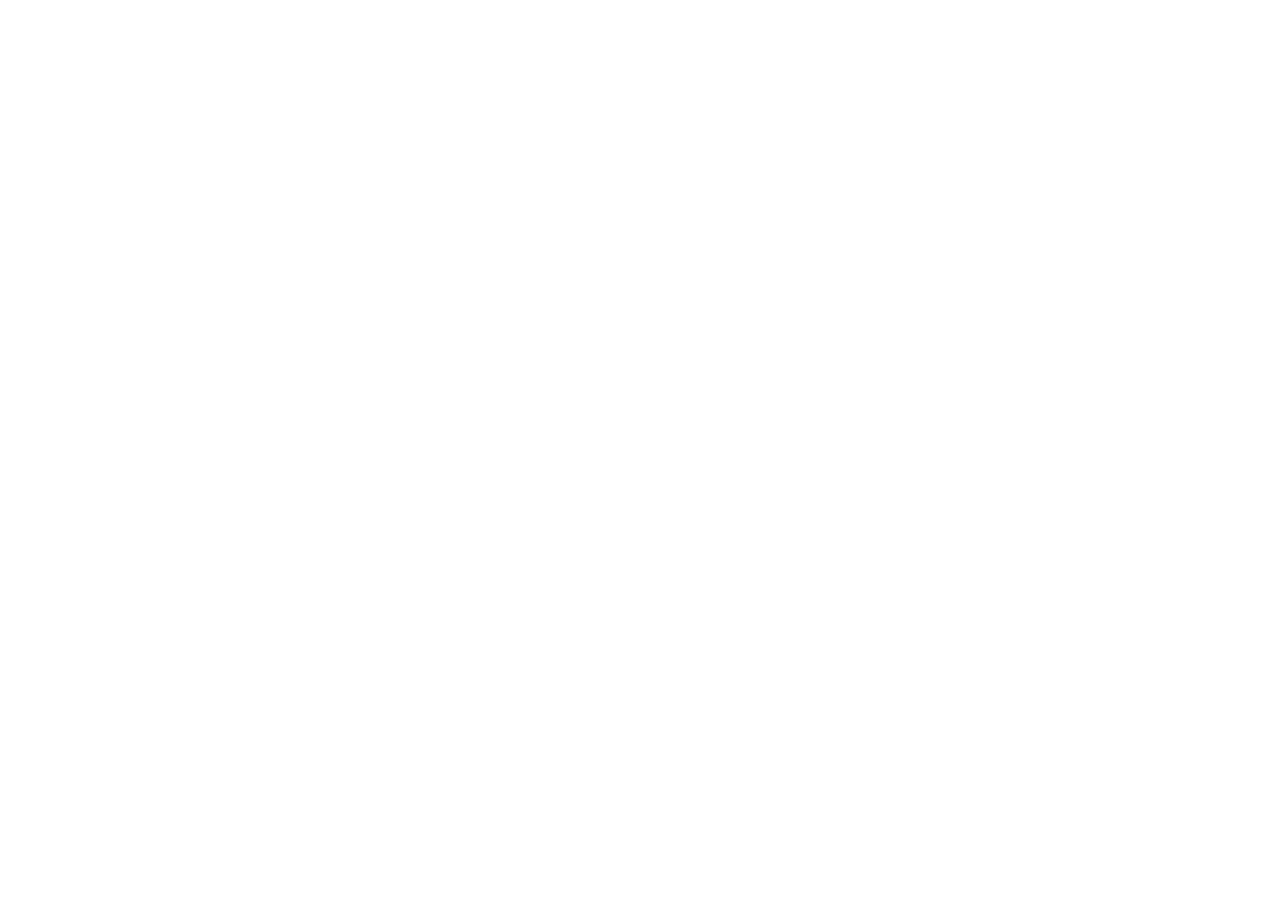
==== index.html @ 5e5ec895 "Base HTML de la web v1.1" ====
<!DOCTYPE html>
<HTML lang="es">
    <head>
        <title>Título</title>
        <meta charset="UTF-8"/>
        <link rel="stylesheet" href="style.css">
        <link href='https://css.gg/adidas.css' rel='stylesheet'>
    </head>

    <body>

        <header>

        </header>

        <main>
            <section>
                <article>
                    <i class="gg-adidas"></i>
                </article>
            </section>
        </main>

        <footer>
            
        </footer>
    </body>
</HTML>
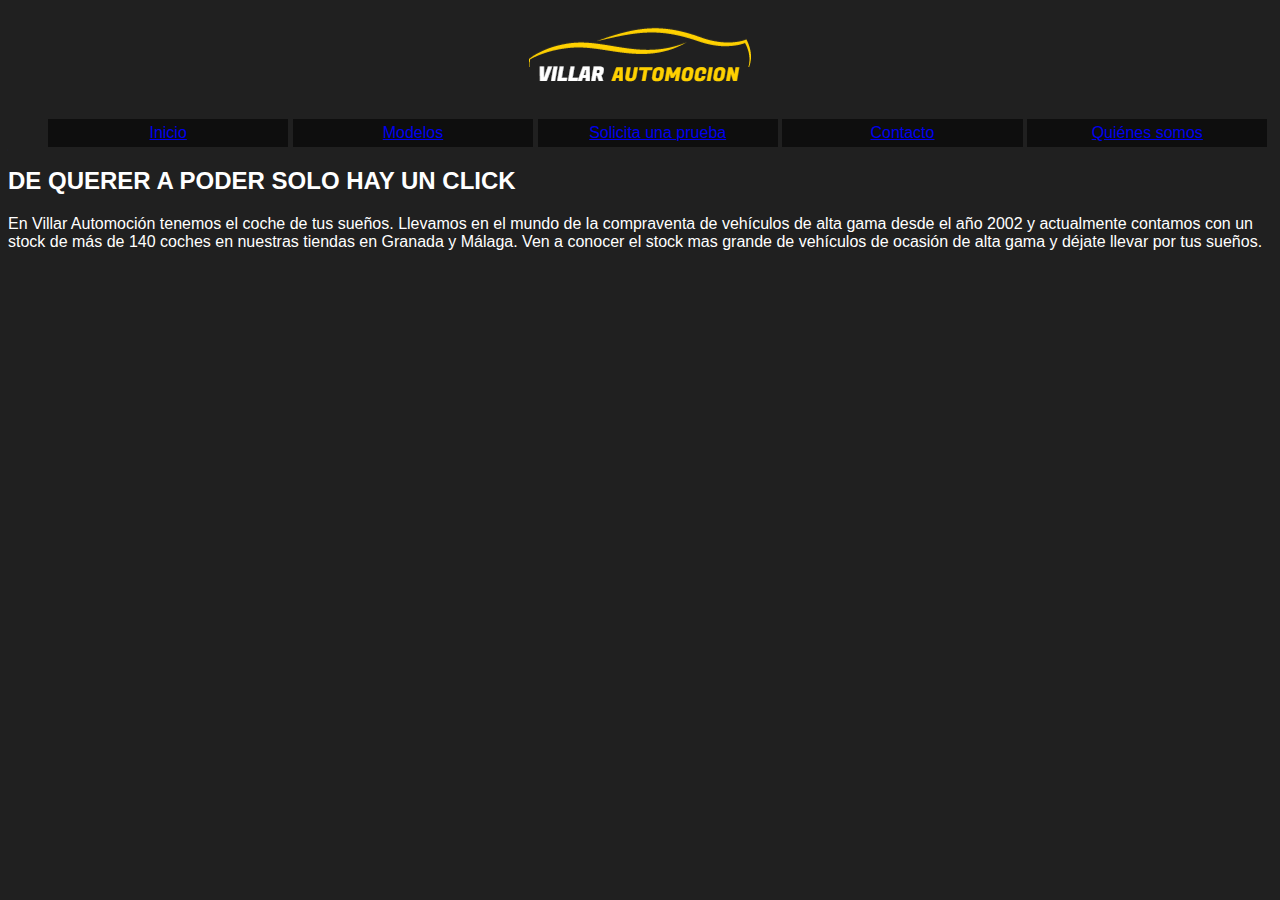
==== commit b85996f5: "08/03/2021" ====
--- a/index.html
+++ b/index.html
@@ -3,20 +3,34 @@
     <head>
         <title>Título</title>
         <meta charset="UTF-8"/>
-        <link rel="stylesheet" href="style.css">
+        <link rel="stylesheet" href="css/style.css">
         <link href='https://css.gg/adidas.css' rel='stylesheet'>
     </head>
 
     <body>
 
         <header>
-
+            <img src="assets/logo.png" class=logo>
+            <nav>
+                <ul>
+                    <li><a href="#">Inicio</a></li>
+                    <li><a href="#">Modelos</a></li>
+                    <li><a href="#">Solicita una prueba</a></li>
+                    <li><a href="#">Contacto</a></li>
+                    <li><a href="#">Quiénes somos</a></li>
+                </ul>
+            </nav>
         </header>
 
         <main>
             <section>
                 <article>
-                    <i class="gg-adidas"></i>
+                    <h2>DE QUERER A PODER SOLO HAY UN CLICK</h2>
+                    <p>
+                        En Villar Automoción tenemos el coche de tus sueños. Llevamos en el mundo de la compraventa de vehículos de alta gama desde el año 2002 y actualmente contamos
+                        con un stock de más de 140 coches en nuestras tiendas en Granada y Málaga. Ven a conocer el stock mas grande de vehículos de ocasión de alta gama y
+                        déjate llevar por tus sueños.
+                    </p>
                 </article>
             </section>
         </main>
--- a/css/style.css
+++ b/css/style.css
@@ -0,0 +1,26 @@
+body{
+    background-color: #202020;
+    font-family: -apple-system, BlinkMacSystemFont, 'Segoe UI', Roboto, Oxygen, Ubuntu, Cantarell, 'Open Sans', 'Helvetica Neue', sans-serif;
+}
+
+.logo{
+    display: block;
+    margin: auto;
+}
+
+nav li{
+    display: inline-block;
+    width:18%;
+    padding:5px 10px;
+    background-color:#0000008a;
+    text-align:center;
+    list-style-type: none;
+    }
+
+p{
+    color: white;
+}
+
+h2{
+    color: white;
+}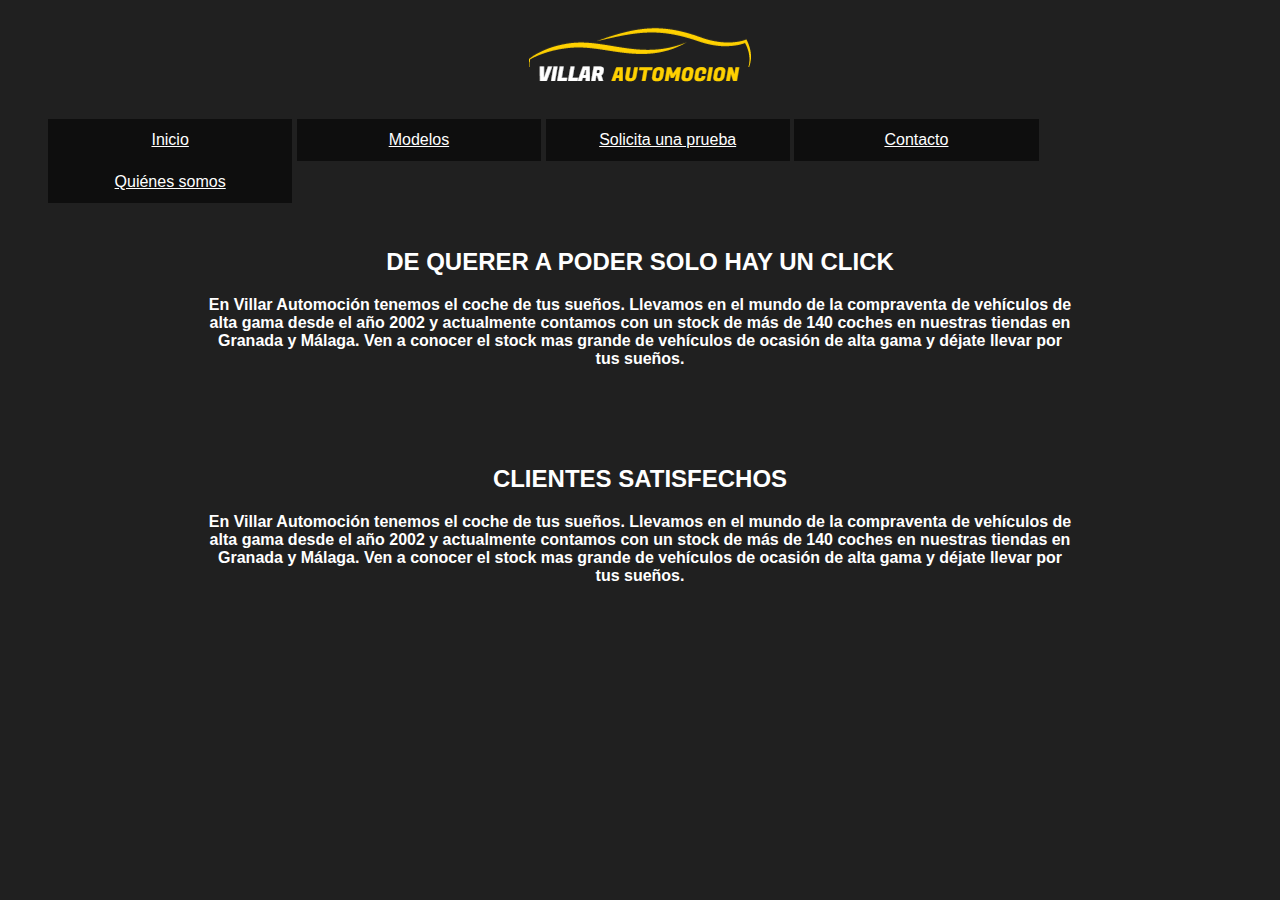
==== commit 8573eb74: "8 de marzo" ====
--- a/index.html
+++ b/index.html
@@ -25,12 +25,23 @@
         <main>
             <section>
                 <article>
-                    <h2>DE QUERER A PODER SOLO HAY UN CLICK</h2>
-                    <p>
-                        En Villar Automoción tenemos el coche de tus sueños. Llevamos en el mundo de la compraventa de vehículos de alta gama desde el año 2002 y actualmente contamos
-                        con un stock de más de 140 coches en nuestras tiendas en Granada y Málaga. Ven a conocer el stock mas grande de vehículos de ocasión de alta gama y
-                        déjate llevar por tus sueños.
-                    </p>
+                    <div class="entrada">
+                        <h2>DE QUERER A PODER SOLO HAY UN CLICK</h2>
+                        <p>
+                            <b>En Villar Automoción tenemos el coche de tus sueños. Llevamos en el mundo de la compraventa de vehículos de alta gama desde el año 2002 y actualmente contamos
+                            con un stock de más de 140 coches en nuestras tiendas en Granada y Málaga. Ven a conocer el stock mas grande de vehículos de ocasión de alta gama y
+                            déjate llevar por tus sueños.</b>
+                        </p>
+                    </div>
+                    <br/><br/>
+                    <div class="clientes_satis">
+                        <h2>CLIENTES SATISFECHOS</h2>
+                        <p>
+                            <b>En Villar Automoción tenemos el coche de tus sueños. Llevamos en el mundo de la compraventa de vehículos de alta gama desde el año 2002 y actualmente contamos
+                            con un stock de más de 140 coches en nuestras tiendas en Granada y Málaga. Ven a conocer el stock mas grande de vehículos de ocasión de alta gama y
+                            déjate llevar por tus sueños.</b>
+                        </p>
+                    </div>
                 </article>
             </section>
         </main>
--- a/css/style.css
+++ b/css/style.css
@@ -1,6 +1,6 @@
 body{
     background-color: #202020;
-    font-family: -apple-system, BlinkMacSystemFont, 'Segoe UI', Roboto, Oxygen, Ubuntu, Cantarell, 'Open Sans', 'Helvetica Neue', sans-serif;
+    font-family: 'Trebuchet MS', 'Lucida Sans Unicode', 'Lucida Grande', 'Lucida Sans', Arial, sans-serif;
 }
 
 .logo{
@@ -11,16 +11,36 @@
 nav li{
     display: inline-block;
     width:18%;
-    padding:5px 10px;
+    padding:12px;
     background-color:#0000008a;
     text-align:center;
     list-style-type: none;
     }
 
-p{
+nav ul{
     color: white;
 }
 
 h2{
+    margin-top: 45px;
+}
+
+.entrada{
+    width: 69%;
+    margin-left: auto;
+    margin-right: auto;
     color: white;
+    text-align: center;
+}
+
+.clientes_satis{
+    width: 69%;
+    margin-left: auto;
+    margin-right: auto;
+    color: white;
+    text-align: center;
+}
+
+a{
+    color: #ffffff;
 }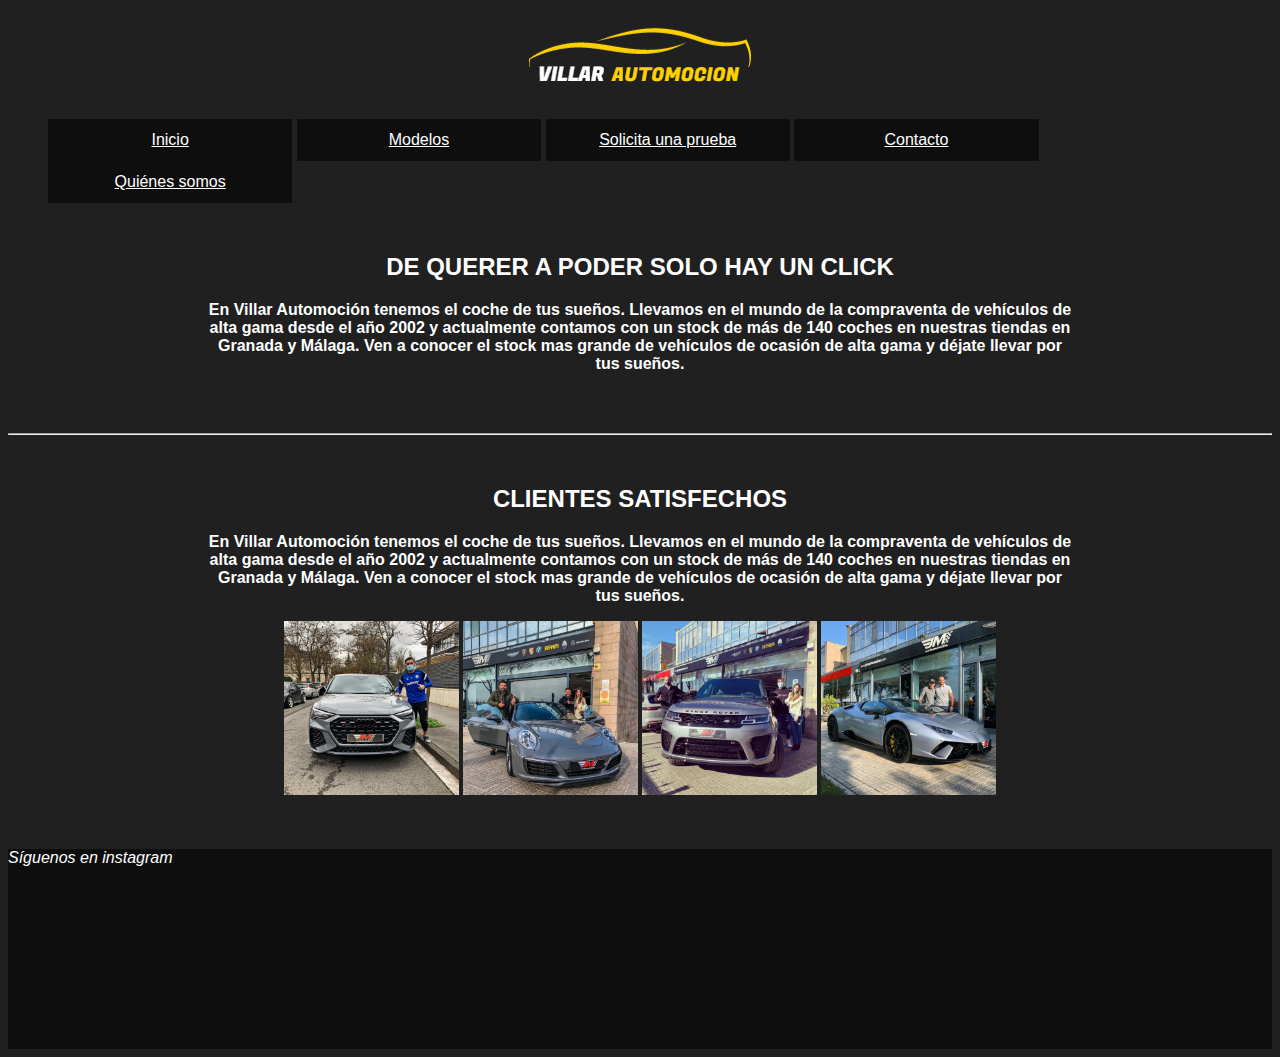
==== commit 252c632f: "8 de marzo" ====
--- a/index.html
+++ b/index.html
@@ -1,10 +1,11 @@
 <!DOCTYPE html>
 <HTML lang="es">
     <head>
-        <title>Título</title>
+        <title>Villar Automoción</title>
+        <link  rel="icon" href="assets/favicon.png" type="image/png" />
         <meta charset="UTF-8"/>
         <link rel="stylesheet" href="css/style.css">
-        <link href='https://css.gg/adidas.css' rel='stylesheet'>
+        <link href='https://css.gg/instagram.css' rel='stylesheet'>
     </head>
 
     <body>
@@ -33,7 +34,7 @@
                             déjate llevar por tus sueños.</b>
                         </p>
                     </div>
-                    <br/><br/>
+                    <br/><br/><hr>
                     <div class="clientes_satis">
                         <h2>CLIENTES SATISFECHOS</h2>
                         <p>
@@ -41,13 +42,19 @@
                             con un stock de más de 140 coches en nuestras tiendas en Granada y Málaga. Ven a conocer el stock mas grande de vehículos de ocasión de alta gama y
                             déjate llevar por tus sueños.</b>
                         </p>
+                        <img src="assets/rsq3.jpg" width="20%">
+                        <img src="assets/911carrera.jpg" width="20%">
+                        <img src="assets/svr.jpg" width="20%">
+                        <img src="assets/huracan.jpg" width="20%">
                     </div>
                 </article>
             </section>
         </main>
 
         <footer>
-            
+            <div>
+                <span><i class="gg-instagram">Síguenos en instagram</i></span>
+            </div>
         </footer>
     </body>
 </HTML>
--- a/css/style.css
+++ b/css/style.css
@@ -22,18 +22,15 @@
 }
 
 h2{
-    margin-top: 45px;
-}
-
-.entrada{
-    width: 69%;
-    margin-left: auto;
-    margin-right: auto;
-    color: white;
+    margin-top: 50px;
     text-align: center;
 }
 
-.clientes_satis{
+p{
+    margin-top: 10px;
+}
+
+.entrada,.clientes_satis{
     width: 69%;
     margin-left: auto;
     margin-right: auto;
@@ -43,4 +40,18 @@
 
 a{
     color: #ffffff;
-}+}
+
+footer
+{
+    margin-top:50px;
+    width:100%;
+    height:200px;
+    background-color:#0000008a;
+}
+
+span{
+    color: #ffffff;
+    margin-left: auto;
+    margin-right: auto;
+}
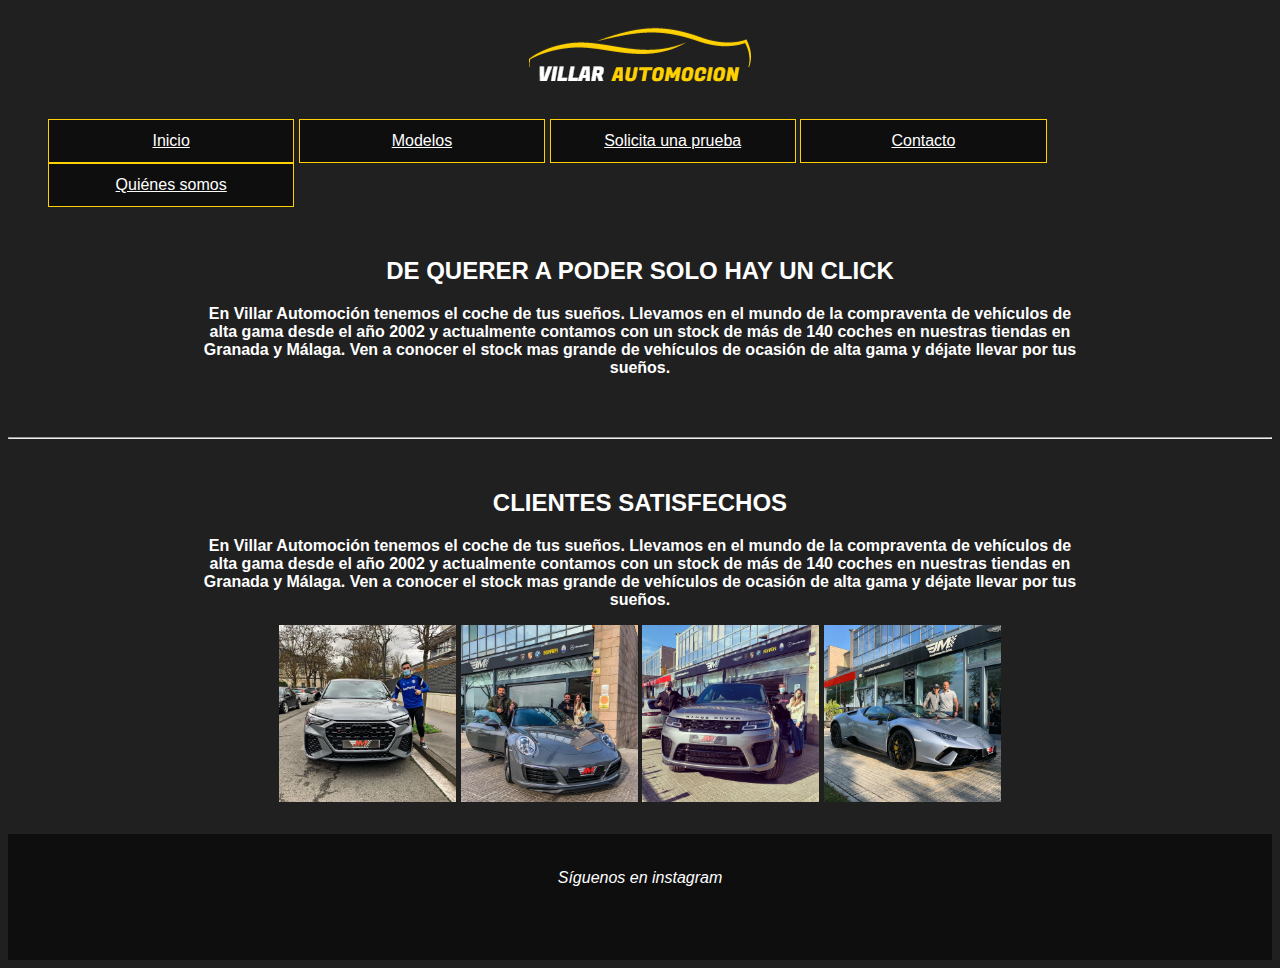
==== commit 4bdb69b8: "9 marzo desde casa" ====
--- a/index.html
+++ b/index.html
@@ -50,10 +50,10 @@
                 </article>
             </section>
         </main>
-
+        <br/>
         <footer>
-            <div>
-                <span><i class="gg-instagram">Síguenos en instagram</i></span>
+            <div class="pie">
+                <i class="gg-instagram"></i><p class="redes"><i >Síguenos en instagram</i></p>
             </div>
         </footer>
     </body>
--- a/css/style.css
+++ b/css/style.css
@@ -10,11 +10,13 @@
 
 nav li{
     display: inline-block;
-    width:18%;
-    padding:12px;
-    background-color:#0000008a;
-    text-align:center;
+    width: 18%;
+    padding: 12px;
+    background-color: #0000008a;
+    text-align: center;
     list-style-type: none;
+    border: 0.1px solid;
+    border-color: #ffd100;
     }
 
 nav ul{
@@ -31,7 +33,7 @@
 }
 
 .entrada,.clientes_satis{
-    width: 69%;
+    width: 70%;
     margin-left: auto;
     margin-right: auto;
     color: white;
@@ -42,16 +44,16 @@
     color: #ffffff;
 }
 
-footer
-{
-    margin-top:50px;
-    width:100%;
-    height:200px;
-    background-color:#0000008a;
+.redes{
+    color: #ffffff;
+    text-align: center;
+    padding: 35px;
 }
 
-span{
-    color: #ffffff;
-    margin-left: auto;
-    margin-right: auto;
+.pie{
+    width: 100%;
+    background-color: #0000008a;
+    height: 126px;
 }
+
+
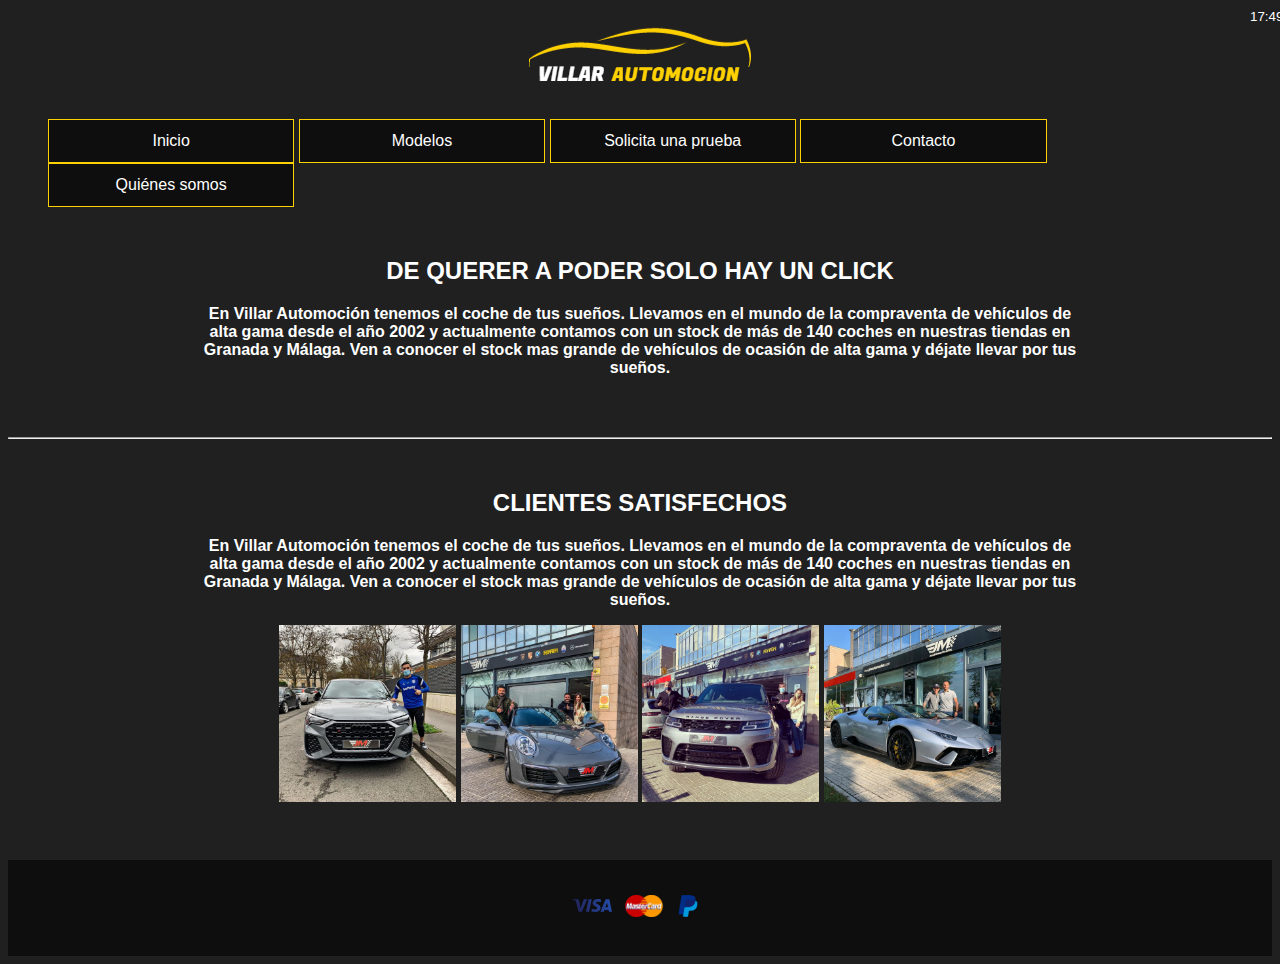
==== commit fa6b9da0: "10 marzo desde casa" ====
--- a/index.html
+++ b/index.html
@@ -3,41 +3,50 @@
     <head>
         <title>Villar Automoción</title>
         <link  rel="icon" href="assets/favicon.png" type="image/png" />
-        <meta charset="UTF-8"/>
+        <meta charset="UTF-8" http-equiv="refresh" content="30"/>
         <link rel="stylesheet" href="css/style.css">
         <link href='https://css.gg/instagram.css' rel='stylesheet'>
+        <script src="javascript/functions.js"></script>
+        <script>
+            function inicio()
+            {
+                txthora.value = hora();
+            }
+        </script>
+        <meta
     </head>
 
-    <body>
+    <body onload="inicio()">
 
         <header>
             <img src="assets/logo.png" class=logo>
             <nav>
                 <ul>
-                    <li><a href="#">Inicio</a></li>
-                    <li><a href="#">Modelos</a></li>
-                    <li><a href="#">Solicita una prueba</a></li>
-                    <li><a href="#">Contacto</a></li>
-                    <li><a href="#">Quiénes somos</a></li>
+                    <li><a href="index.html">Inicio</a></li>
+                    <li><a href="pages/modelos.html">Modelos</a></li>
+                    <li><a href="pages/pruebacoche.html">Solicita una prueba</a></li>
+                    <li><a href="pages/contacto">Contacto</a></li>
+                    <li><a href="pages/infoempresa">Quiénes somos</a></li>
                 </ul>
             </nav>
+            <input type="text" id="txthora" readonly>
         </header>
 
         <main>
             <section>
                 <article>
-                    <div class="entrada">
-                        <h2>DE QUERER A PODER SOLO HAY UN CLICK</h2>
-                        <p>
+                    <div class="cajainfo">
+                        <h2 class="titulos">DE QUERER A PODER SOLO HAY UN CLICK</h2>
+                        <p class="info">
                             <b>En Villar Automoción tenemos el coche de tus sueños. Llevamos en el mundo de la compraventa de vehículos de alta gama desde el año 2002 y actualmente contamos
                             con un stock de más de 140 coches en nuestras tiendas en Granada y Málaga. Ven a conocer el stock mas grande de vehículos de ocasión de alta gama y
                             déjate llevar por tus sueños.</b>
                         </p>
                     </div>
                     <br/><br/><hr>
-                    <div class="clientes_satis">
-                        <h2>CLIENTES SATISFECHOS</h2>
-                        <p>
+                    <div class="cajainfo">
+                        <h2 class="titulos">CLIENTES SATISFECHOS</h2>
+                        <p class="info">
                             <b>En Villar Automoción tenemos el coche de tus sueños. Llevamos en el mundo de la compraventa de vehículos de alta gama desde el año 2002 y actualmente contamos
                             con un stock de más de 140 coches en nuestras tiendas en Granada y Málaga. Ven a conocer el stock mas grande de vehículos de ocasión de alta gama y
                             déjate llevar por tus sueños.</b>
@@ -50,11 +59,11 @@
                 </article>
             </section>
         </main>
-        <br/>
-        <footer>
-            <div class="pie">
-                <i class="gg-instagram"></i><p class="redes"><i >Síguenos en instagram</i></p>
-            </div>
+        <br/><br/><br/>
+        <footer class="pie">
+                <img src="assets/visa-logo.png" class="pagos" style="margin-bottom: 5px; margin-right: 7px;"/>
+                <img src="assets/mastercard-logo.png" class="pagos"/>
+                <img src="assets/paypal-logo.png" class="pagos"/>
         </footer>
     </body>
 </HTML>
--- a/css/style.css
+++ b/css/style.css
@@ -17,22 +17,23 @@
     list-style-type: none;
     border: 0.1px solid;
     border-color: #ffd100;
+    cursor:pointer;
     }
 
 nav ul{
     color: white;
 }
 
-h2{
+.titulos{
     margin-top: 50px;
     text-align: center;
 }
 
-p{
+.info{
     margin-top: 10px;
 }
 
-.entrada,.clientes_satis{
+.cajainfo{
     width: 70%;
     margin-left: auto;
     margin-right: auto;
@@ -42,18 +43,68 @@
 
 a{
     color: #ffffff;
+    text-decoration: none;
 }
 
-.redes{
-    color: #ffffff;
+a:hover{
+    color:#ff6017
+}
+
+.pie{
+    background-color: #0000008a;;
     text-align: center;
     padding: 35px;
 }
 
-.pie{
-    width: 100%;
-    background-color: #0000008a;
-    height: 126px;
+.pagos{
+    width: 40px;
 }
 
+.stock{
+    width: 100%;
+}
 
+.cajacoche{
+    display: flex;
+    justify-content: center;
+}
+
+.fotocoche{
+    width: 20%;
+}
+
+.nombrecoche{
+    text-align: center;
+    font-size: x-large ;
+    font-weight: bold;
+}
+
+input{
+    background-color: #202020;
+    border: 1px solid;
+    border-color: #ffffff;
+    height: 20px;
+}
+
+.formulario{
+    width: 100%;
+    display: flex;
+    justify-content: center;
+}
+
+#nombre{
+    width: 700px;
+}
+
+#telefono,#email,textarea{
+    margin-top: 50px;
+}
+
+#txthora{
+    width: 34px;
+    color: #ffffff;
+    border-style: none;
+    position: absolute;
+    top: 5px;
+    left: 97.5%;
+}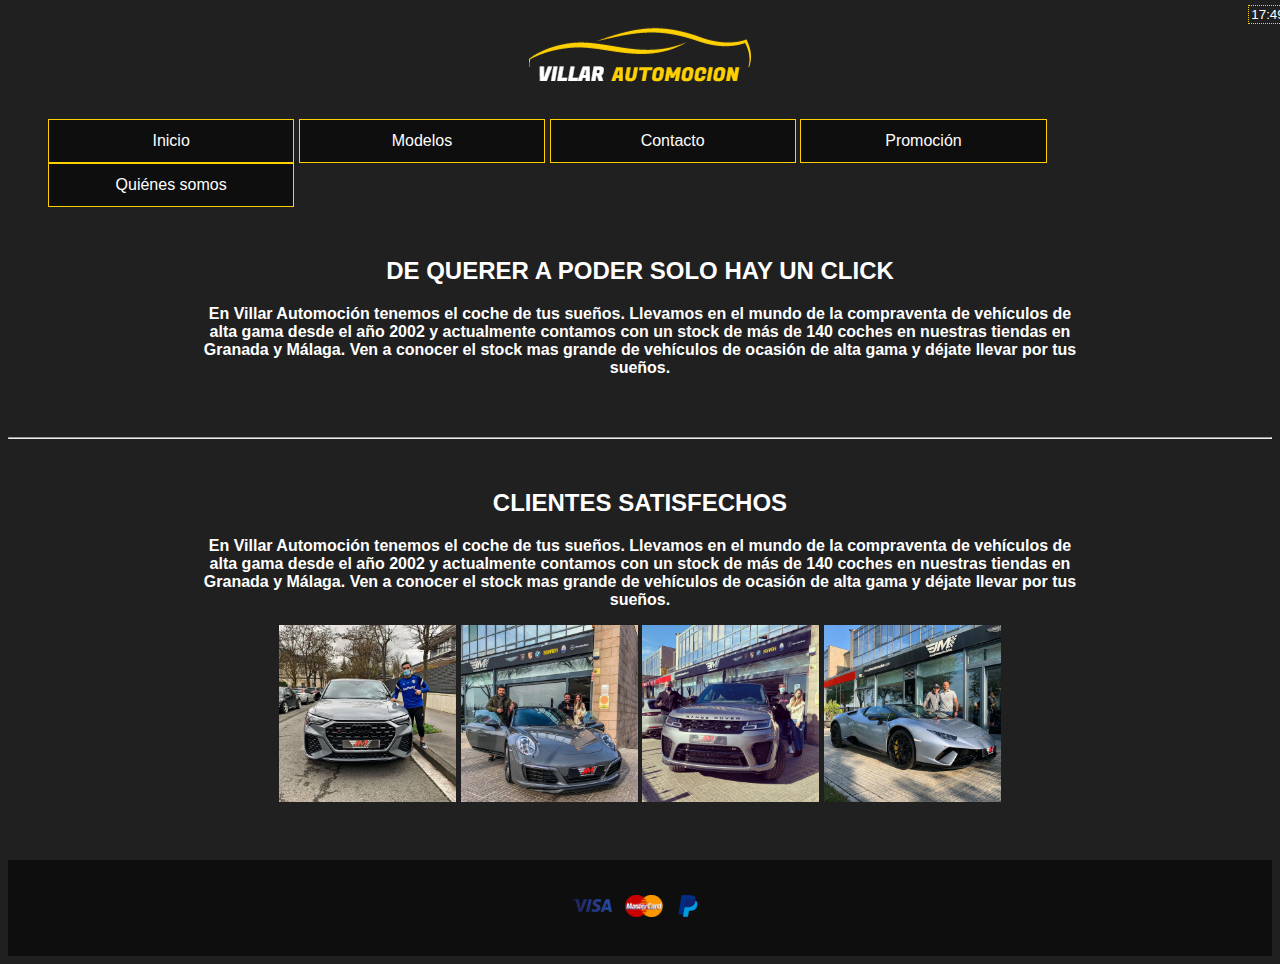
==== commit c80f3253: "Add files via upload" ====
--- a/index.html
+++ b/index.html
@@ -1,69 +1,68 @@
-<!DOCTYPE html>
-<HTML lang="es">
-    <head>
-        <title>Villar Automoción</title>
-        <link  rel="icon" href="assets/favicon.png" type="image/png" />
-        <meta charset="UTF-8" http-equiv="refresh" content="30"/>
-        <link rel="stylesheet" href="css/style.css">
-        <link href='https://css.gg/instagram.css' rel='stylesheet'>
-        <script src="javascript/functions.js"></script>
-        <script>
-            function inicio()
-            {
-                txthora.value = hora();
-            }
-        </script>
-        <meta
-    </head>
-
-    <body onload="inicio()">
-
-        <header>
-            <img src="assets/logo.png" class=logo>
-            <nav>
-                <ul>
-                    <li><a href="index.html">Inicio</a></li>
-                    <li><a href="pages/modelos.html">Modelos</a></li>
-                    <li><a href="pages/pruebacoche.html">Solicita una prueba</a></li>
-                    <li><a href="pages/contacto">Contacto</a></li>
-                    <li><a href="pages/infoempresa">Quiénes somos</a></li>
-                </ul>
-            </nav>
-            <input type="text" id="txthora" readonly>
-        </header>
-
-        <main>
-            <section>
-                <article>
-                    <div class="cajainfo">
-                        <h2 class="titulos">DE QUERER A PODER SOLO HAY UN CLICK</h2>
-                        <p class="info">
-                            <b>En Villar Automoción tenemos el coche de tus sueños. Llevamos en el mundo de la compraventa de vehículos de alta gama desde el año 2002 y actualmente contamos
-                            con un stock de más de 140 coches en nuestras tiendas en Granada y Málaga. Ven a conocer el stock mas grande de vehículos de ocasión de alta gama y
-                            déjate llevar por tus sueños.</b>
-                        </p>
-                    </div>
-                    <br/><br/><hr>
-                    <div class="cajainfo">
-                        <h2 class="titulos">CLIENTES SATISFECHOS</h2>
-                        <p class="info">
-                            <b>En Villar Automoción tenemos el coche de tus sueños. Llevamos en el mundo de la compraventa de vehículos de alta gama desde el año 2002 y actualmente contamos
-                            con un stock de más de 140 coches en nuestras tiendas en Granada y Málaga. Ven a conocer el stock mas grande de vehículos de ocasión de alta gama y
-                            déjate llevar por tus sueños.</b>
-                        </p>
-                        <img src="assets/rsq3.jpg" width="20%">
-                        <img src="assets/911carrera.jpg" width="20%">
-                        <img src="assets/svr.jpg" width="20%">
-                        <img src="assets/huracan.jpg" width="20%">
-                    </div>
-                </article>
-            </section>
-        </main>
-        <br/><br/><br/>
-        <footer class="pie">
-                <img src="assets/visa-logo.png" class="pagos" style="margin-bottom: 5px; margin-right: 7px;"/>
-                <img src="assets/mastercard-logo.png" class="pagos"/>
-                <img src="assets/paypal-logo.png" class="pagos"/>
-        </footer>
-    </body>
-</HTML>
+<!DOCTYPE html>
+<HTML lang="es">
+    <head>
+        <title>Villar Automoción</title>
+        <link  rel="icon" href="assets/favicon.png" type="image/png" />
+        <meta charset="UTF-8" http-equiv="refresh" content="30"/>
+        <link rel="stylesheet" href="css/style.css">
+        <link href='https://css.gg/instagram.css' rel='stylesheet'>
+        <script src="javascript/functions.js"></script>
+        <script>
+            function inicio()
+            {
+                txthora.value = hora();
+            }
+        </script>
+    </head>
+
+    <body onload="inicio()">
+
+        <header>
+            <img src="assets/logo.png" class=logo>
+            <nav>
+                <ul>
+                    <li><a href="index.html">Inicio</a></li>
+                    <li><a href="pages/modelos.html">Modelos</a></li>
+                    <li><a href="pages/contacto.html">Contacto</a></li>
+                    <li><a href="pages/promocion.html">Promoción</a></li>
+                    <li><a href="pages/infoempresa.html">Quiénes somos</a></li>
+                </ul>
+            </nav>
+            <input type="text" id="txthora" readonly>
+        </header>
+
+        <main>
+            <section>
+                <article>
+                    <div class="cajainfo">
+                        <h2 class="titulos">DE QUERER A PODER SOLO HAY UN CLICK</h2>
+                        <p class="info">
+                            <b>En Villar Automoción tenemos el coche de tus sueños. Llevamos en el mundo de la compraventa de vehículos de alta gama desde el año 2002 y actualmente contamos
+                            con un stock de más de 140 coches en nuestras tiendas en Granada y Málaga. Ven a conocer el stock mas grande de vehículos de ocasión de alta gama y
+                            déjate llevar por tus sueños.</b>
+                        </p>
+                    </div>
+                    <br/><br/><hr>
+                    <div class="cajainfo">
+                        <h2 class="titulos">CLIENTES SATISFECHOS</h2>
+                        <p class="info">
+                            <b>En Villar Automoción tenemos el coche de tus sueños. Llevamos en el mundo de la compraventa de vehículos de alta gama desde el año 2002 y actualmente contamos
+                            con un stock de más de 140 coches en nuestras tiendas en Granada y Málaga. Ven a conocer el stock mas grande de vehículos de ocasión de alta gama y
+                            déjate llevar por tus sueños.</b>
+                        </p>
+                        <img src="assets/rsq3.jpg" width="20%">
+                        <img src="assets/911carrera.jpg" width="20%">
+                        <img src="assets/svr.jpg" width="20%">
+                        <img src="assets/huracan.jpg" width="20%">
+                    </div>
+                </article>
+            </section>
+        </main>
+        <br/><br/><br/>
+        <footer class="pie">
+                <img src="assets/visa-logo.png" class="pagos" style="margin-bottom: 5px; margin-right: 7px;"/>
+                <img src="assets/mastercard-logo.png" class="pagos"/>
+                <img src="assets/paypal-logo.png" class="pagos"/>
+        </footer>
+    </body>
+</HTML>
--- a/css/style.css
+++ b/css/style.css
@@ -1,110 +1,170 @@
-body{
-    background-color: #202020;
-    font-family: 'Trebuchet MS', 'Lucida Sans Unicode', 'Lucida Grande', 'Lucida Sans', Arial, sans-serif;
-}
-
-.logo{
-    display: block;
-    margin: auto;
-}
-
-nav li{
-    display: inline-block;
-    width: 18%;
-    padding: 12px;
-    background-color: #0000008a;
-    text-align: center;
-    list-style-type: none;
-    border: 0.1px solid;
-    border-color: #ffd100;
-    cursor:pointer;
-    }
-
-nav ul{
-    color: white;
-}
-
-.titulos{
-    margin-top: 50px;
-    text-align: center;
-}
-
-.info{
-    margin-top: 10px;
-}
-
-.cajainfo{
-    width: 70%;
-    margin-left: auto;
-    margin-right: auto;
-    color: white;
-    text-align: center;
-}
-
-a{
-    color: #ffffff;
-    text-decoration: none;
-}
-
-a:hover{
-    color:#ff6017
-}
-
-.pie{
-    background-color: #0000008a;;
-    text-align: center;
-    padding: 35px;
-}
-
-.pagos{
-    width: 40px;
-}
-
-.stock{
-    width: 100%;
-}
-
-.cajacoche{
-    display: flex;
-    justify-content: center;
-}
-
-.fotocoche{
-    width: 20%;
-}
-
-.nombrecoche{
-    text-align: center;
-    font-size: x-large ;
-    font-weight: bold;
-}
-
-input{
-    background-color: #202020;
-    border: 1px solid;
-    border-color: #ffffff;
-    height: 20px;
-}
-
-.formulario{
-    width: 100%;
-    display: flex;
-    justify-content: center;
-}
-
-#nombre{
-    width: 700px;
-}
-
-#telefono,#email,textarea{
-    margin-top: 50px;
-}
-
-#txthora{
-    width: 34px;
-    color: #ffffff;
-    border-style: none;
-    position: absolute;
-    top: 5px;
-    left: 97.5%;
+body{
+    background-color: #202020;
+    font-family: 'Trebuchet MS', 'Lucida Sans Unicode', 'Lucida Grande', 'Lucida Sans', Arial, sans-serif;
+    color: #ffffff;
+}
+
+.logo{
+    display: block;
+    margin: auto;
+}
+
+nav li{
+    display: inline-block;
+    width: 18%;
+    padding: 12px;
+    background-color: #0000008a;
+    text-align: center;
+    list-style-type: none;
+    border: 0.1px solid;
+    border-color: #ffd100;
+    cursor: alias;
+    }
+
+nav ul{
+    color: white;
+}
+
+.titulos{
+    margin-top: 50px;
+    text-align: center;
+}
+
+.info{
+    margin-top: 10px;
+}
+
+.cajainfo{
+    width: 70%;
+    margin-left: auto;
+    margin-right: auto;
+    color: white;
+    text-align: center;
+}
+
+a{
+    color: #ffffff;
+    text-decoration: none;
+}
+
+a:hover{
+    color:#ff6017
+}
+
+.pie{
+    background-color: #0000008a;;
+    text-align: center;
+    padding: 35px;
+}
+
+.pagos{
+    width: 40px;
+}
+
+.stock{
+    width: 100%;
+}
+
+.cajacoche{
+    display: flex;
+    justify-content: center;
+}
+
+.fotocoche{
+    width: 20%;
+}
+
+.nombrecoche{
+    text-align: center;
+    font-size: x-large ;
+    font-weight: bold;
+}
+
+textarea{
+    height: 150px;
+    width: 700px;
+    background-color: #202020;
+    border-color: #ffffff;
+    border-radius: 12px;
+    color: #ffffff;
+}
+
+.formulario{
+    margin-top: 75px;
+    width: 100%;
+    display: flex;
+    justify-content: center;
+}
+
+#acepto{
+    color: #202020;
+}
+
+#nombre,#telefono,#email{
+    width: 700px;
+    background-color: #202020;
+    border: 1px solid;
+    border-color: #ffffff;
+    height: 20px;
+    border-radius: 7px;
+    color: #ffffff;
+    text-align: center;
+}
+
+#txthora{
+    width: 34px;
+    color: #ffffff;
+    border: dotted 1px #ffd100;
+    position: absolute;
+    top: 5px;
+    left: 97.5%;
+    text-align: center;
+    background-color: #202020;
+}
+
+#identidad{
+    color: transparent;
+}
+
+#enviar{
+    border-radius: 7px;
+    padding: 10px;
+    width: 700px;
+    background-color: #4d4c4c;
+    color: #ffffff;
+}
+
+.privacidad{
+    text-align: center;
+    font-size: small;
+}
+
+
+.promociones{
+    width: 100%;
+    display: flex;
+}
+
+.video{
+    width: 50%;
+    margin-left: 245px;
+}
+
+video{
+    height: 750px;
+}
+
+.infors{
+    text-align: center;
+}
+
+.rs6{
+    margin-top: 175px;
+    font-weight: bold;
+    font-size: xxx-large;
+}
+
+.caracteristicasrs{
+    font-weight: lighter;
+    font-size: x-large;
 }